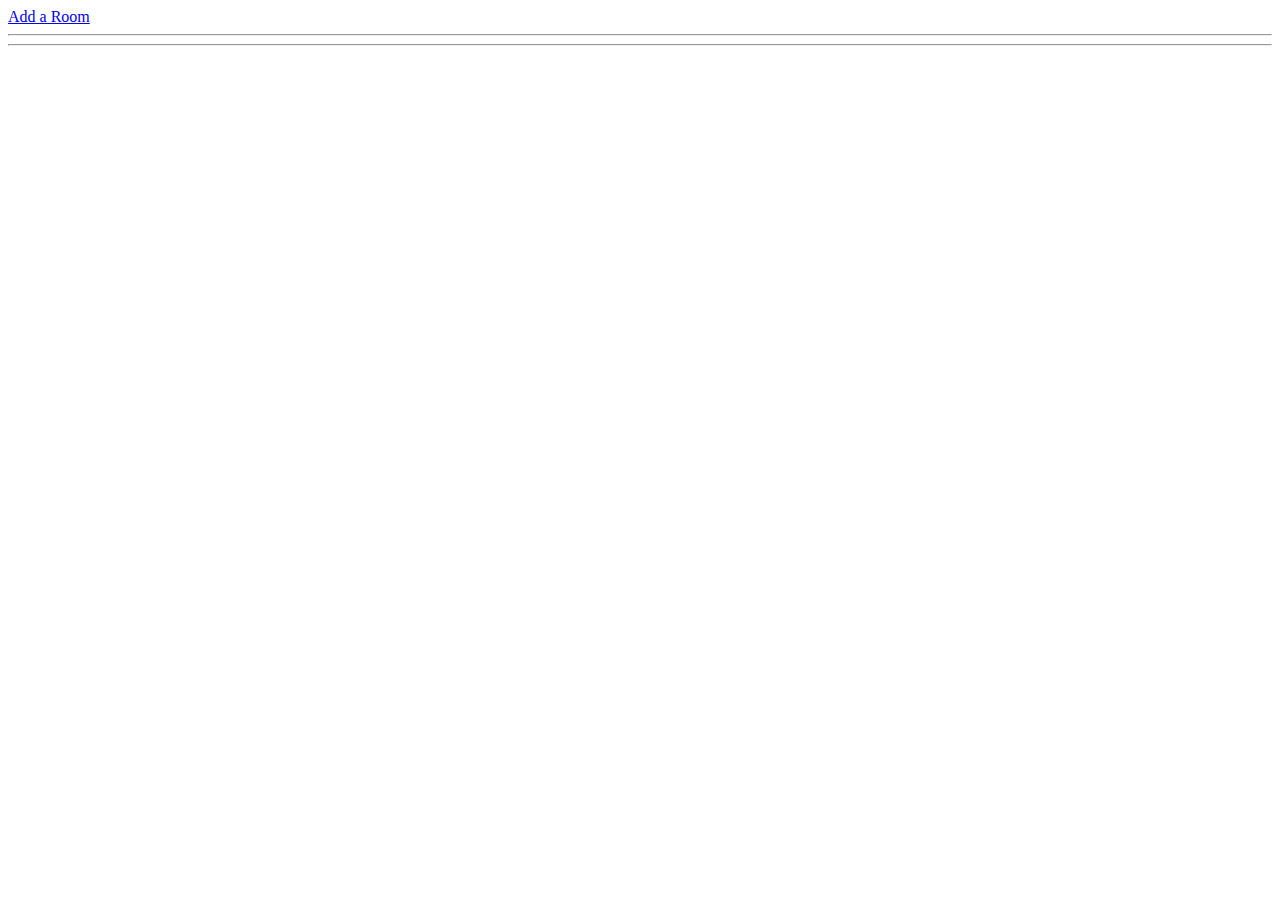
==== files/s2.html @ 9cb9505d "Update s2.html" ====
<!DOCTYPE html>
<html>
<head>
<title>Page Title</title>
<script src="/package/ioCommunication.js"></script>
<!--script src="/js/TSocketComm.js"></script>
<script src="/js/TSocketClient.js"></script-->
<script>
  var tSocket = new TSocketClient('//commion1_dev.shusiou.win/');
  tSocket.init(function() {  });
  function addRoom() {
    tSocket.addRoom(function(data) {
      console.log(data);
      var str = '';
      for (o in data) {
        str += o + '<br>';
      }
      $('#rightBoxA').html(str);
      
    });
  }

  
</script>
<link rel="stylesheet" href="/package/Tao.css">
</head>
<body>
<div class="container bg-light">
  <div class="row">
    <div class="col-sm-12 p-0 pl-2 pr-2" id="topMenu">
    </div>
  </div>
  <div class="row">
    <div class="col-sm-6 p-0 pl-2 pr-1" id="leftBox">
        <a href="javascript:void(0)" onClick="addRoom()">Add a Room</a>
        <hr/>
    </div>
    <div class="col-sm-6" id="rightBox">
      <div id="rightBoxA"></div>
      <hr/>
       <div id="rightBoxB"></div>
    </div>  
  </div>

      <!--div class="col-sm-9 p-0 pl-1 pr-2" id="rightBox"></div>
      </div-->
    
  </div>
</div>
</body>
</html>
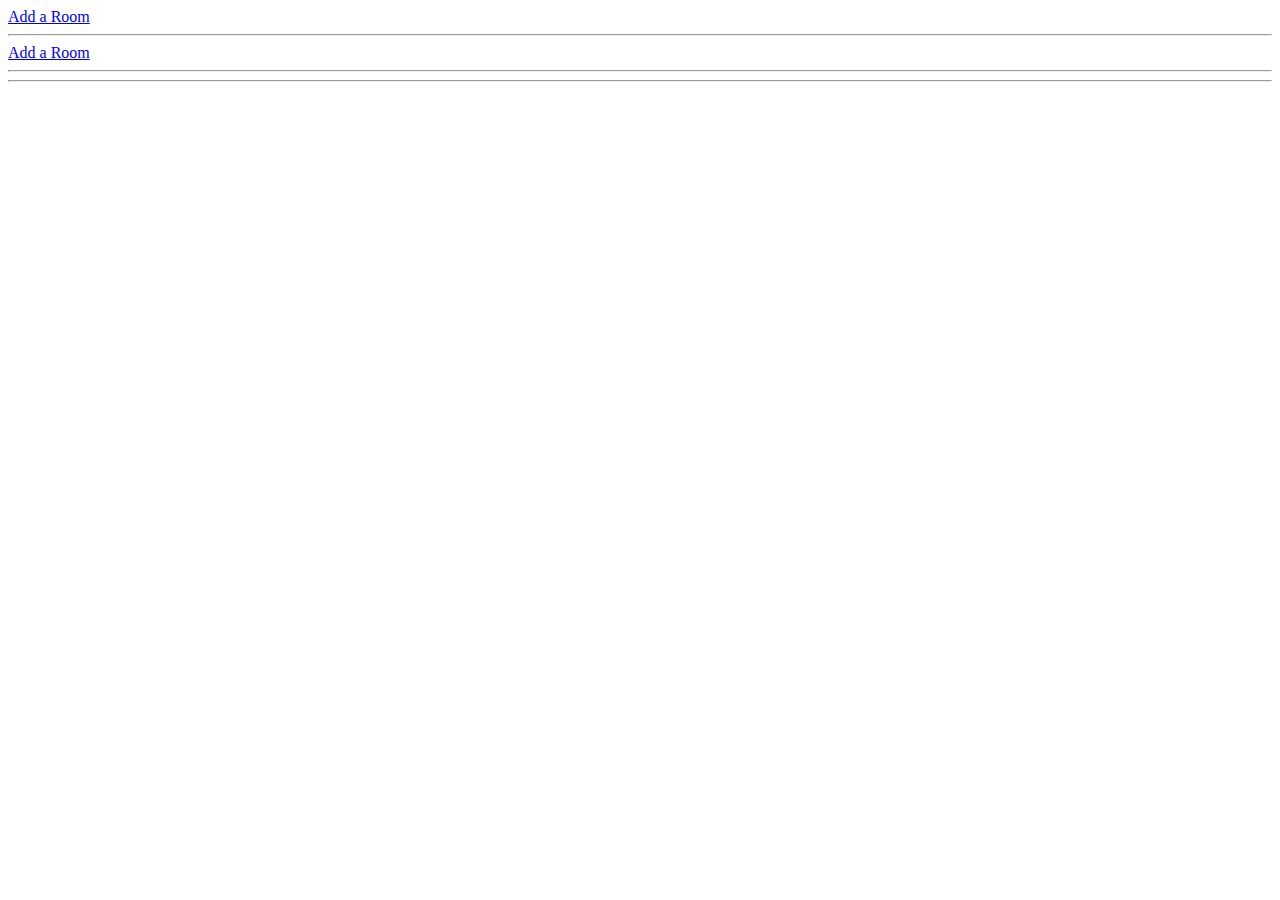
==== commit 93959c53: "Update s2.html" ====
--- a/files/s2.html
+++ b/files/s2.html
@@ -3,16 +3,15 @@
 <head>
 <title>Page Title</title>
 <script src="/package/ioCommunication.js"></script>
-<!--script src="/js/TSocketComm.js"></script>
-<script src="/js/TSocketClient.js"></script-->
+<script src="/js/TSocketComm.js"></script>
+<script src="/js/TSocketClient.js"></script>
 <script>
   var tSocket = new TSocketClient('//commion1_dev.shusiou.win/');
-  tSocket.init(function() {  });
-  function addRoom() {
-    tSocket.addRoom(function(data) {
-      console.log(data);
+  tSocket.init(function() { console.log('connected ');  });
+  function createRoom(v) {
+    tSocket.createRoom(v, function(data) {
       var str = '';
-      for (o in data) {
+      for (o in data.rooms) {
         str += o + '<br>';
       }
       $('#rightBoxA').html(str);
@@ -32,7 +31,9 @@
   </div>
   <div class="row">
     <div class="col-sm-6 p-0 pl-2 pr-1" id="leftBox">
-        <a href="javascript:void(0)" onClick="addRoom()">Add a Room</a>
+        <a href="javascript:void(0)" onClick="createRoom('PP1')">Add a Room</a>
+        <hr/>
+              <a href="javascript:void(0)" onClick="createRoom('PP2')">Add a Room</a>
         <hr/>
     </div>
     <div class="col-sm-6" id="rightBox">
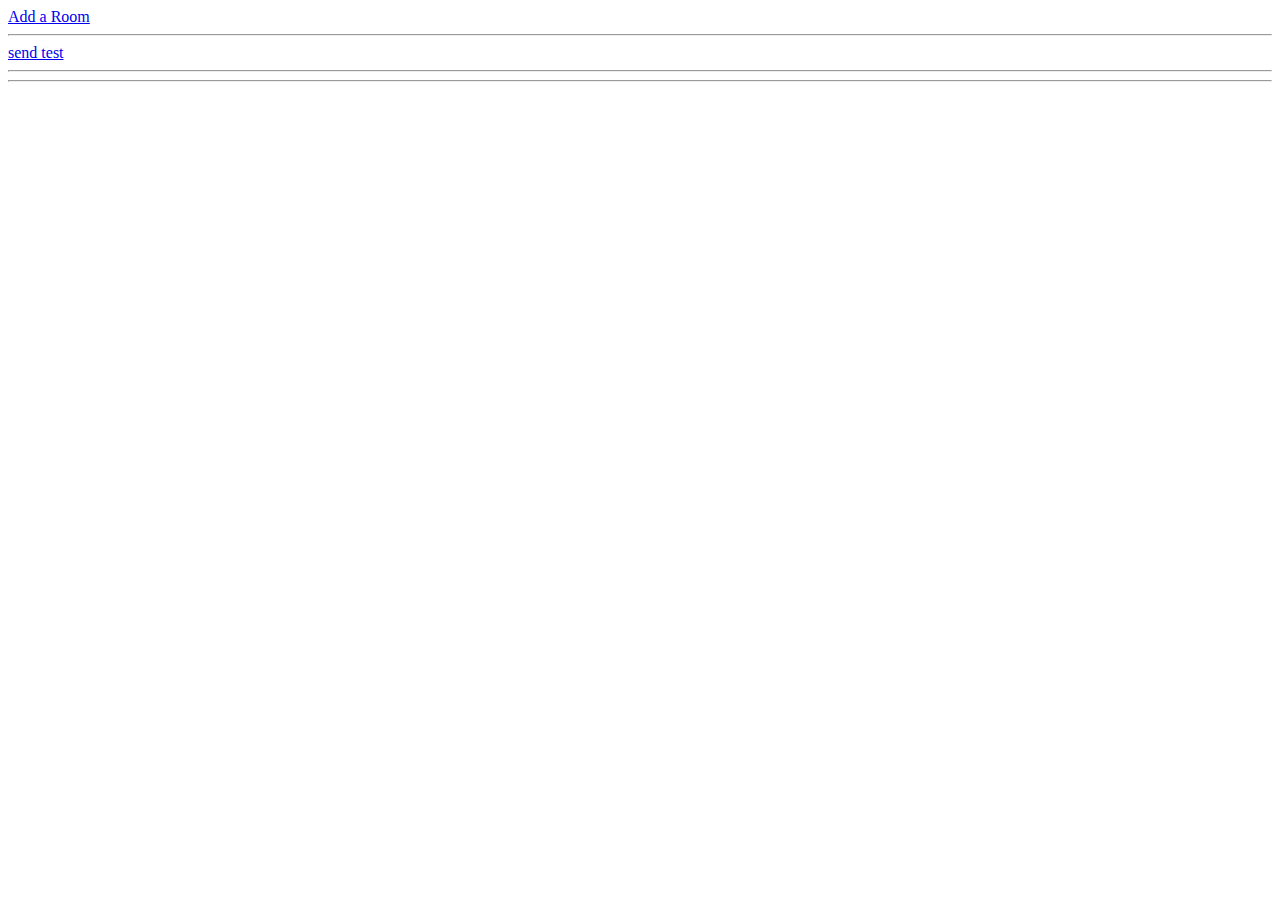
==== commit bd5d724c: "Update s2.html" ====
--- a/files/s2.html
+++ b/files/s2.html
@@ -12,13 +12,17 @@
     tSocket.createRoom(v, function(data) {
       var str = '';
       for (o in data.rooms) {
-        str += o + '<br>';
+        str += data.rooms[o].room + '<br>';
       }
       $('#rightBoxA').html(str);
-      
+      tSocket.sendToRoom(v, 1234);
     });
   }
 
+  
+  function sendToRoom(v, data) {
+    tSocket.sendToRoom(v, data);
+  }
   
 </script>
 <link rel="stylesheet" href="/package/Tao.css">
@@ -33,7 +37,7 @@
     <div class="col-sm-6 p-0 pl-2 pr-1" id="leftBox">
         <a href="javascript:void(0)" onClick="createRoom('PP1')">Add a Room</a>
         <hr/>
-              <a href="javascript:void(0)" onClick="createRoom('PP2')">Add a Room</a>
+              <a href="javascript:void(0)" onClick="sendToRoom('PP1', 'test')">send test</a>
         <hr/>
     </div>
     <div class="col-sm-6" id="rightBox">
